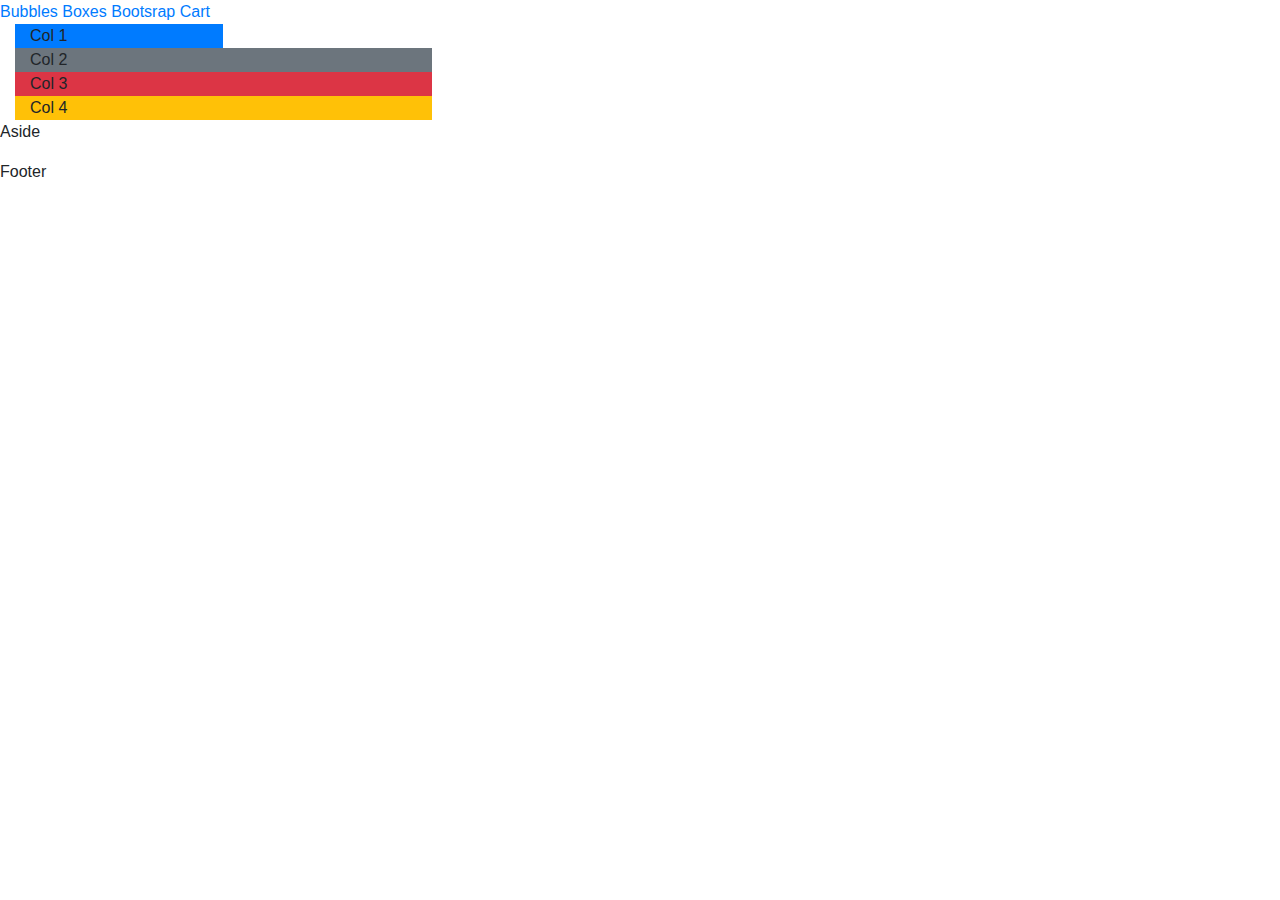
==== bootstrap.html @ c3060e90 "Playing with bootsrap" ====
<!DOCTYPE html>
<html lang="en">
<head>
    <meta charset="UTF-8">
    <meta name="viewport" content="width=device-width, initial-scale=1.0">
    <title>Using Bootstrap</title>
    <!-- Adding link for bootstrap  -->
    <link rel="stylesheet" href="https://stackpath.bootstrapcdn.com/bootstrap/4.4.1/css/bootstrap.min.css" integrity="sha384-Vkoo8x4CGsO3+Hhxv8T/Q5PaXtkKtu6ug5TOeNV6gBiFeWPGFN9MuhOf23Q9Ifjh" crossorigin="anonymous">
    <link rel="stylesheet" href="/css/bootstrap_style.css">
</head>
<body>
    
    <header class="header">
        <nav>
            <a href="index.html">Bubbles</a>
            <a href="boxes.html">Boxes</a>
            <a href="bootstrap.html">Bootsrap</a>
            <a href="/home">Cart</a>
        </nav>
    </header>
    
    <section class="container-fluid">
        <article class="col-md-2 bg-primary">Col 1</article>
        <article class="col-md-4 bg-secondary">Col 2</article>
        <article class="col-md-4 bg-danger">Col 3</article>
        <article class="col-md-4 bg-warning">Col 4</article>
    </section>

    <aside>
        <p>Aside</p>
    </aside>

    <footer>
        <p>Footer</p>
    </footer>

</body>
</html>
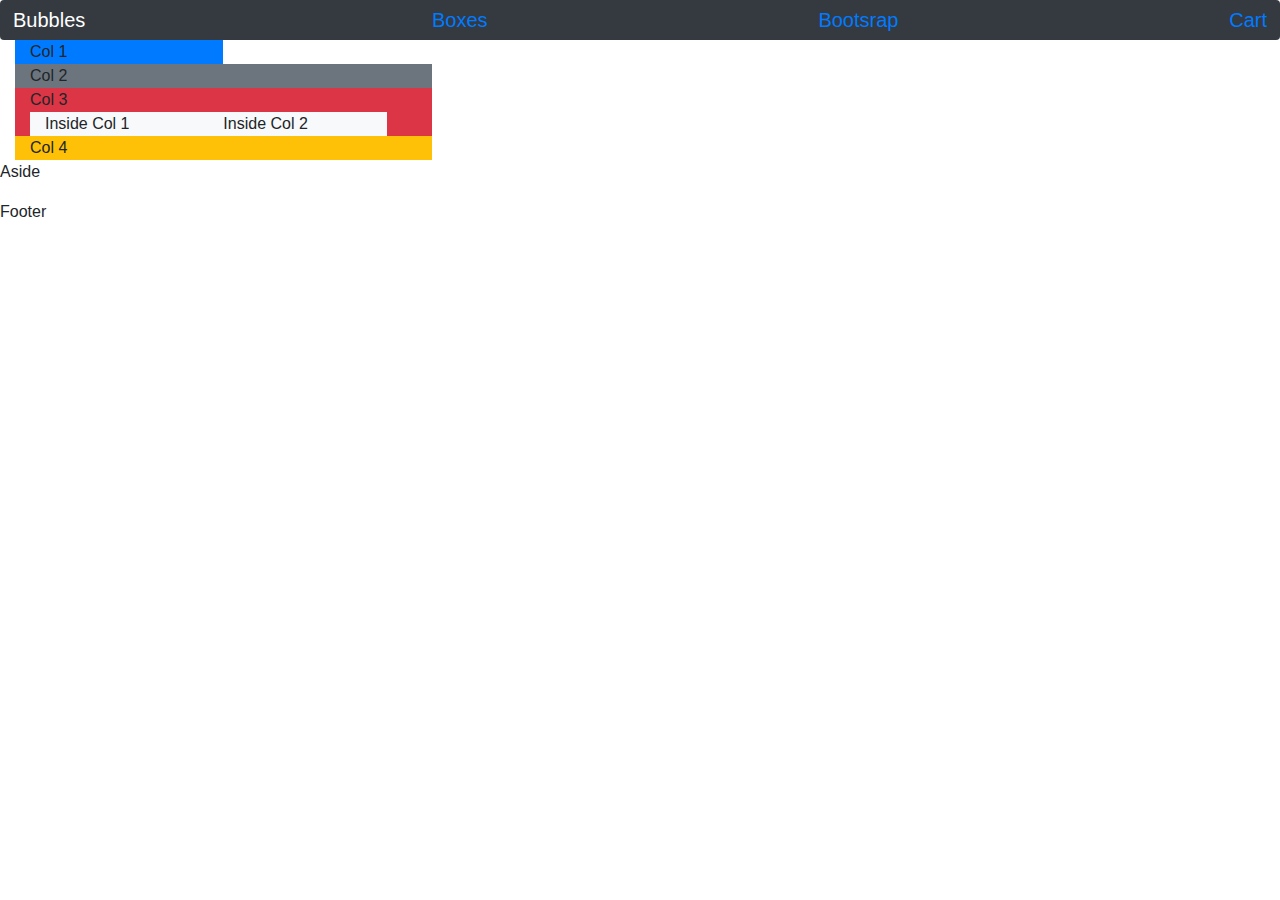
==== commit 33bdbb03: "Just something uncommitted" ====
--- a/bootstrap.html
+++ b/bootstrap.html
@@ -11,18 +11,27 @@
 <body>
     
     <header class="header">
-        <nav>
-            <a href="index.html">Bubbles</a>
+        <nav class="navbar navbar-dark bg-dark navbar-toggler">
+            <a class="navbar-brand" href="index.html">Bubbles</a>
             <a href="boxes.html">Boxes</a>
             <a href="bootstrap.html">Bootsrap</a>
-            <a href="/home">Cart</a>
+            <a href="">Cart</a>
         </nav>
     </header>
     
     <section class="container-fluid">
         <article class="col-md-2 bg-primary">Col 1</article>
         <article class="col-md-4 bg-secondary">Col 2</article>
-        <article class="col-md-4 bg-danger">Col 3</article>
+        <article class="col-md-4 bg-danger">Col 3
+            <div class="row container">
+                <div class="col-sm bg-light">
+                    Inside Col 1
+                </div>
+                <div class="col-sm bg-light">
+                    Inside Col 2
+                </div>
+            </div>
+        </article>
         <article class="col-md-4 bg-warning">Col 4</article>
     </section>
 
